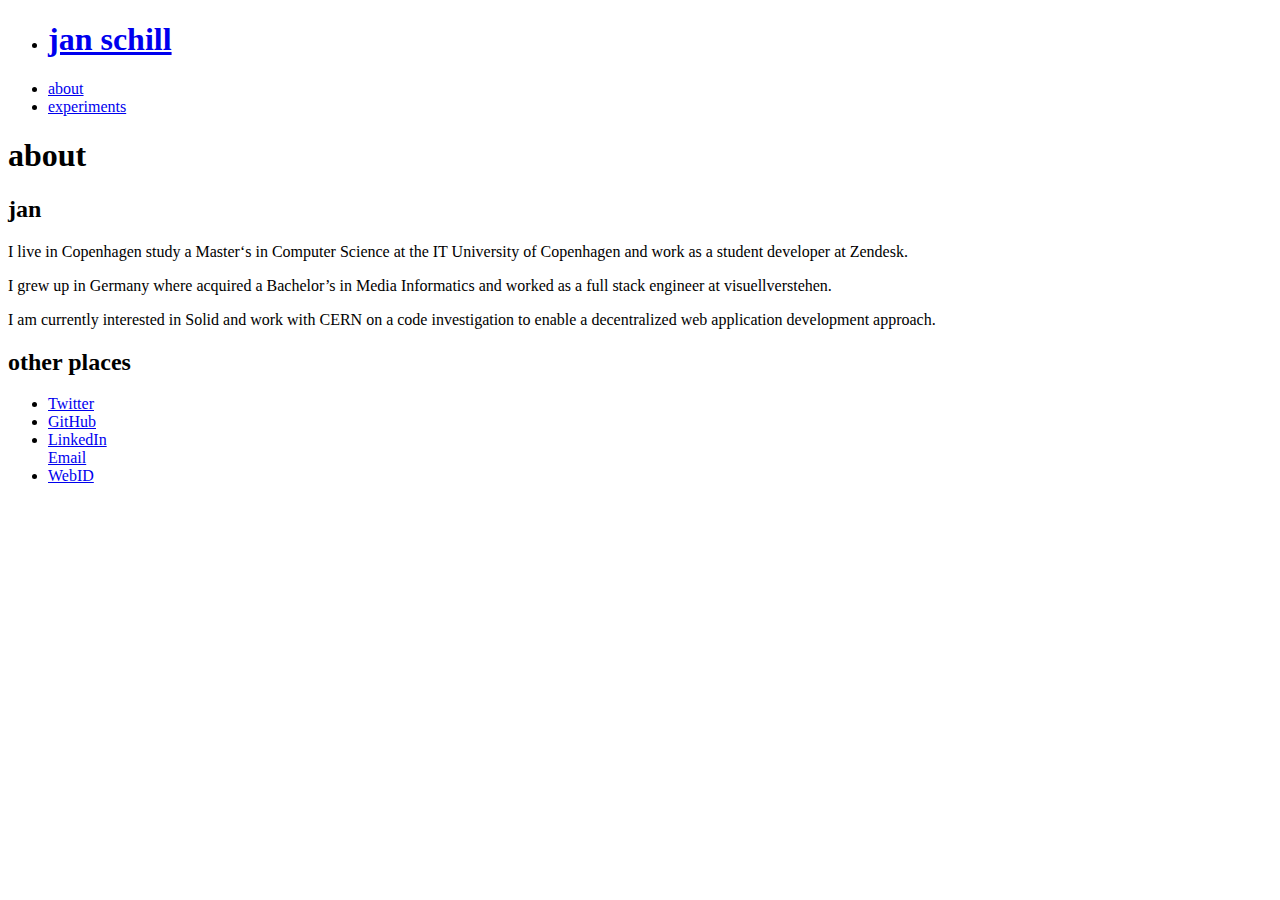
==== about/index.html @ 75ccff13 "Add some about information" ====
<!DOCTYPE html>
<html lang="en">

<head>
  <meta charset="UTF-8">
  <meta http-equiv="X-UA-Compatible" content="IE=edge">
  <meta name="viewport" content="width=device-width, initial-scale=1.0">
  <title>jan schill</title>
</head>

<body>
  <header>
    <nav>
      <ul>
        <li>
          <h1><a href="/">jan schill</a></h1>
        </li>
        <li>
          <a href="/about">about</a>
        </li>
        <li>
          <a href="/experiments">experiments</a>
        </li>
      </ul>
    </nav>
  </header>
  <main>
    <h1>about</h1>
    <article>
      <h2>jan</h2>
      <p>I live in Copenhagen study a Master‘s in Computer Science at the IT University of Copenhagen and work as a
        student developer at Zendesk.</p>
      <p>I grew up in Germany where acquired a Bachelor’s in Media Informatics and worked as a full stack engineer at
        visuellverstehen.</p>
      <p>I am currently interested in Solid and work with CERN on a code investigation to enable a decentralized web
        application development approach.</p>
    </article>
    <article>
      <h2>other places</h2>
      <ul>
        <li><a href="https://twitter.com/schill_jan">Twitter</a></li>
        <li><a href="https://github.com/janschill">GitHub</a></li>
        <li><a href="https://www.linkedin.com/in/jan-schill-161b66a4/">LinkedIn</a></li>
        <a href="mailto:schill@hey.com">Email</a>
        <li><a href="https://janschill.net/profile/card#me">WebID</a></li>
      </ul>
    </article>
  </main>
</body>

</html>
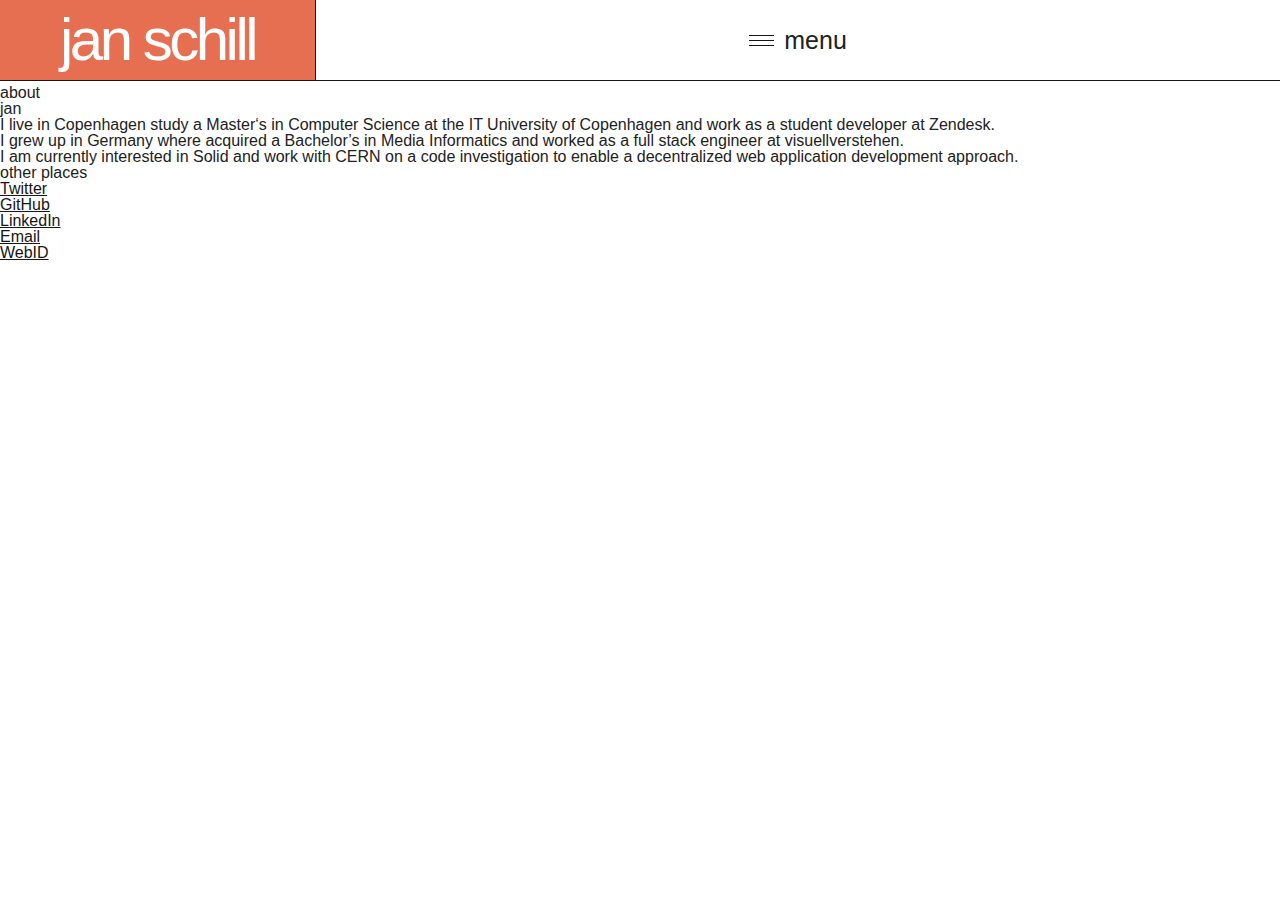
==== commit 5be21fa0: "Update about HTML" ====
--- a/about/index.html
+++ b/about/index.html
@@ -5,21 +5,46 @@
   <meta charset="UTF-8">
   <meta http-equiv="X-UA-Compatible" content="IE=edge">
   <meta name="viewport" content="width=device-width, initial-scale=1.0">
+  <link rel="stylesheet" href="../reset.css">
+  <link rel="stylesheet" href="../styles.css">
+  <script src="../burger.js"></script>
   <title>jan schill</title>
 </head>
 
 <body>
   <header>
-    <nav>
-      <ul>
-        <li>
-          <h1><a href="/">jan schill</a></h1>
+    <aside class="header__aside">
+      <h1><a class="link link--header link--name" href="/">jan schill</a></h1>
+    </aside>
+    <nav class="header__nav">
+      <aside class="nav__menu">
+        <button class="button-menu">
+          <span class="burger"><span class="burger-inner"></span></span>
+          <span>menu</span>
+        </button>
+      </aside>
+      <ul class="nav__list">
+        <li class="nav__list-item">
+          <a class="link link--item link--header" href="/about">about</a>
         </li>
-        <li>
-          <a href="/about">about</a>
+        <li class="nav__list-item">
+          <a class="link link--item link--header" href="/thoughts">thoughts</a>
         </li>
-        <li>
-          <a href="/experiments">experiments</a>
+        <li class="nav__list-item">
+          <a class="link link--item link--header" href="/experiments">experiments</a>
+        </li>
+        <li class="nav__list-item">
+          <a class="link link--item link--header" href="/readings">readings</a>
+        </li>
+        <li class="nav__list-item">
+          <a class="link link--item link--header" href="/people">people</a>
+        </li>
+        <li class="nav__list-item">
+          <a class="link link--item link--header" href="/links">links</a>
+        </li>
+        <li class="nav__list-item nav__list-item--logo">
+          <a class="link link--item link--header link--logo" href="https://janschill.net/profile/card#me"><img
+              class="brand-logo" src="../solid.svg" alt="The Solid Project logo."></a>
         </li>
       </ul>
     </nav>
--- a/styles.css
+++ b/styles.css
@@ -0,0 +1,184 @@
+:root {
+  --primary-color: #e76f51;
+  --secondary-color: #ffffff;
+  --dark-color: #161616;
+  --bright-color: #e7e7e7;
+}
+
+html {
+  font-family: Helvetica;
+  font-weight: lighter;
+  box-sizing: border-box;
+  line-height: 0;
+}
+
+a {
+  color: var(--dark-color);
+}
+
+.link {
+  text-decoration: none;
+  line-height: 0;
+}
+
+.link:hover {
+  background-color: var(--primary-color);
+  color: var(--secondary-color);
+}
+
+.link--header {
+  padding: 40px 25px;
+  display: inline-block;
+}
+
+.link--logo {
+  display: block;
+  float: left;
+  padding: 18px 25px;
+  box-sizing: border-box;
+}
+
+.link--item {
+  width: 100%;
+}
+
+.link--name {
+  padding: 40px 60px;
+}
+
+header {
+  position: fixed;
+  z-index: 9999;
+  top: 0;
+  left: 0;
+  display: flex;
+  height: 80px;
+  width: 100%;
+  background-color: white;
+  border-bottom: 1px solid var(--dark-color);
+}
+
+.header__aside {
+  display: block;
+  border-right: 1px solid var(--dark-color);
+}
+
+.header__aside h1 {
+  line-height: 0;
+  font-size: 60px;
+  letter-spacing: -3.5px;
+}
+
+.header__nav {
+  font-size: 25px;
+  letter-spacing: -0.5px;
+  flex-grow: 1;
+}
+
+.nav__menu {
+  display: flex;
+  align-items: center;
+  justify-content: center;
+  height: 80px;
+}
+
+.button-menu {
+  background-color: white;
+  border: none;
+  margin: 0;
+  text-decoration: none;
+  cursor: pointer;
+  text-align: center;
+  appearance: none;
+  display: flex;
+  align-items: center;
+  font-weight: lighter;
+  font-family: inherit;
+}
+
+.burger {
+  position: relative;
+  display: inline-block;
+  width: 25px;
+  height: 10px;
+  margin-right: 10px;
+}
+
+.burger-inner, .burger-inner::after, .burger-inner::before {
+  position: absolute;
+  width: 25px;
+  height: 1px;
+  left: 0;
+  background-color: var(--dark-color);
+}
+
+.burger-inner {
+  top: 0px;
+}
+
+.burger-inner::after {
+  content: '';
+  top: 10px;
+}
+
+.burger-inner::before {
+  content: '';
+  top: 5px;
+}
+
+.nav__list {
+  display: none;
+}
+
+@media all and (max-width: 1300px) {
+  .nav__list--active {
+    display: block;
+    position: absolute;
+    left: 0;
+    width: 100%;
+    right: 0;
+    bottom: 0;
+    top: 80px;
+    background: white;
+  }
+
+  .nav__list--active .nav__list-item {
+    border: none;
+  }
+}
+
+@media all and (min-width: 1300px) {
+  .nav__menu {
+    display: none;
+  }
+
+  .nav__list {
+    display: flex;
+    flex-grow: 1;
+    text-align: center;
+    height: 80px;
+    position: relative;
+  }
+}
+
+.nav__list-item {
+  flex-grow: 1;
+  display: flex;
+  justify-content: center;
+  align-items: center;
+  border-right: 1px solid var(--dark-color);
+}
+
+.nav__list-item--logo {
+  max-width: 100px;
+}
+
+.brand-logo {
+  display: block;
+  max-width: 100%;
+  height: auto;
+}
+
+main {
+  padding-top: 85px;
+}
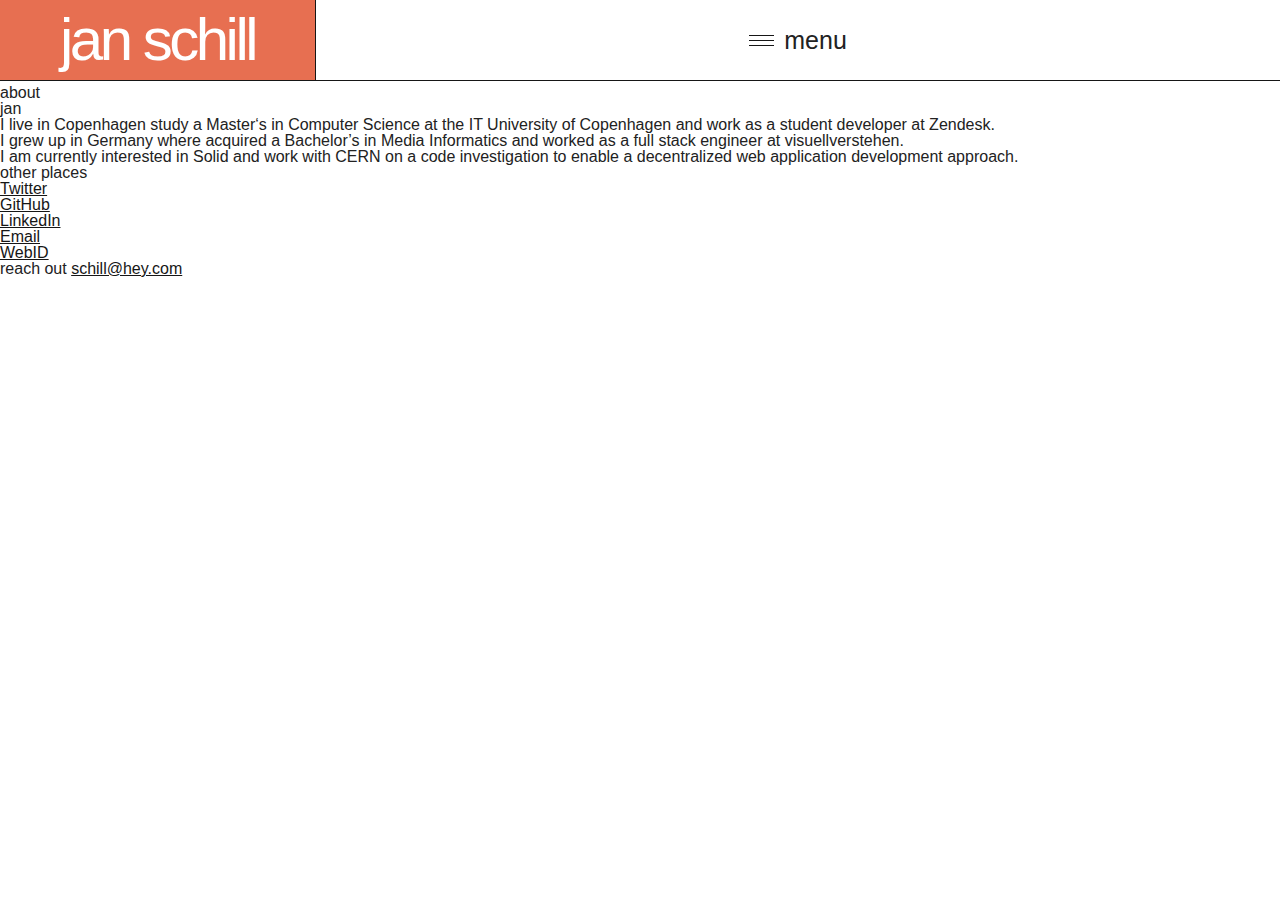
==== commit 3348965c: "Add footer and section" ====
--- a/about/index.html
+++ b/about/index.html
@@ -51,26 +51,34 @@
   </header>
   <main>
     <h1>about</h1>
-    <article>
-      <h2>jan</h2>
-      <p>I live in Copenhagen study a Master‘s in Computer Science at the IT University of Copenhagen and work as a
-        student developer at Zendesk.</p>
-      <p>I grew up in Germany where acquired a Bachelor’s in Media Informatics and worked as a full stack engineer at
-        visuellverstehen.</p>
-      <p>I am currently interested in Solid and work with CERN on a code investigation to enable a decentralized web
-        application development approach.</p>
-    </article>
-    <article>
-      <h2>other places</h2>
-      <ul>
-        <li><a href="https://twitter.com/schill_jan">Twitter</a></li>
-        <li><a href="https://github.com/janschill">GitHub</a></li>
-        <li><a href="https://www.linkedin.com/in/jan-schill-161b66a4/">LinkedIn</a></li>
-        <a href="mailto:schill@hey.com">Email</a>
-        <li><a href="https://janschill.net/profile/card#me">WebID</a></li>
-      </ul>
-    </article>
+    <section>
+      <article>
+        <h2>jan</h2>
+        <p>I live in Copenhagen study a Master‘s in Computer Science at the IT University of Copenhagen and work as a
+          student developer at Zendesk.</p>
+        <p>I grew up in Germany where acquired a Bachelor’s in Media Informatics and worked as a full stack engineer at
+          visuellverstehen.</p>
+        <p>I am currently interested in Solid and work with CERN on a code investigation to enable a decentralized web
+          application development approach.</p>
+      </article>
+      <article>
+        <h2>other places</h2>
+        <ul>
+          <li><a href="https://twitter.com/schill_jan" rel="noopener noreferrer nofollow" target="_blank">Twitter</a>
+          </li>
+          <li><a href="https://github.com/janschill" rel="noopener noreferrer nofollow" target="_blank">GitHub</a></li>
+          <li><a href="https://www.linkedin.com/in/jan-schill-161b66a4/" rel="noopener noreferrer nofollow"
+              target="_blank">LinkedIn</a></li>
+          <a href="mailto:schill@hey.com">Email</a>
+          <li><a href="https://janschill.net/profile/card#me" rel="noopener noreferrer nofollow"
+              target="_blank">WebID</a></li>
+        </ul>
+      </article>
+    </section>
   </main>
+  <footer>
+    reach out <a href="mailto:schill@hey.com">schill@hey.com</a>
+  </footer>
 </body>
 
 </html>
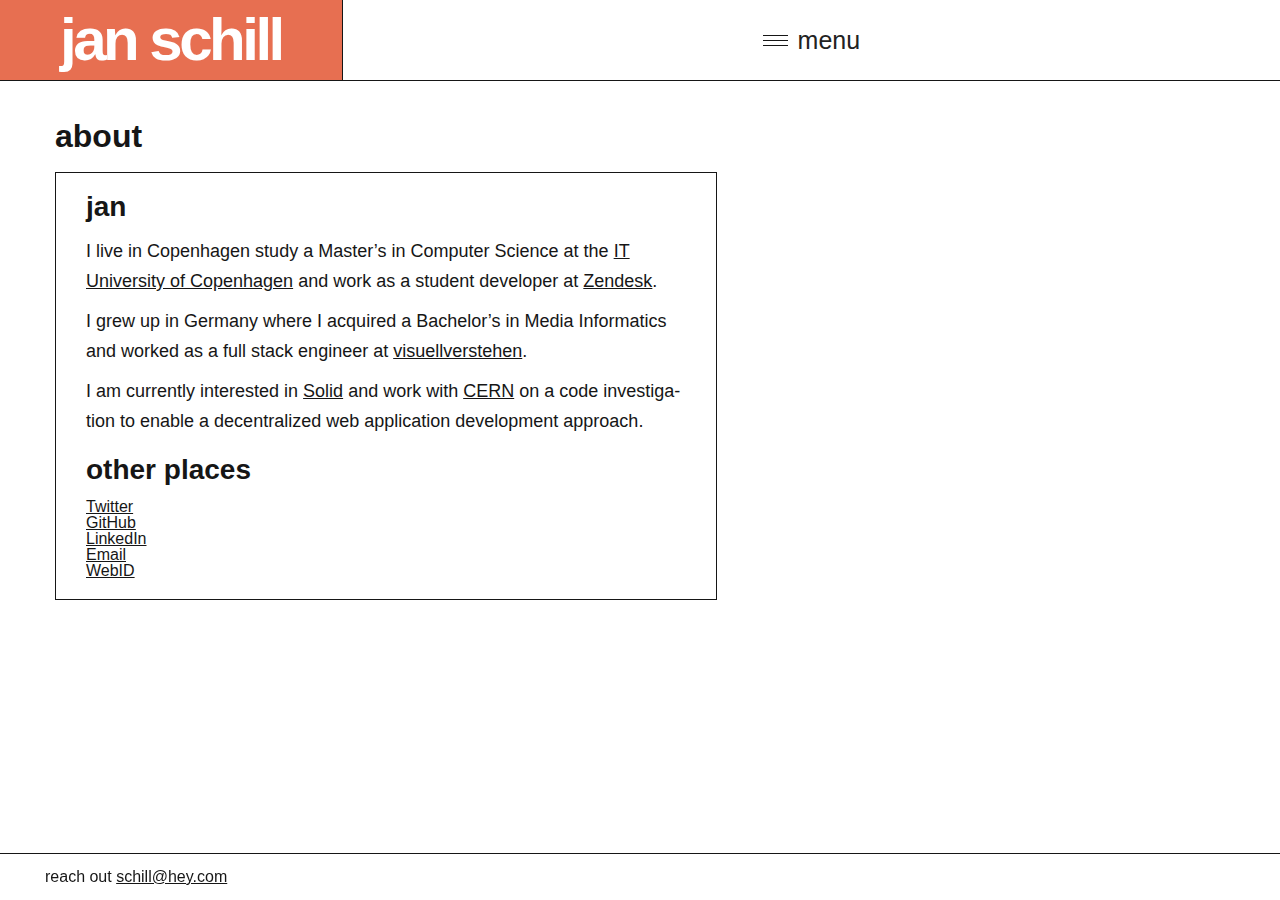
==== commit 4bdd5876: "Add links" ====
--- a/about/index.html
+++ b/about/index.html
@@ -54,11 +54,17 @@
     <section>
       <article>
         <h2>jan</h2>
-        <p>I live in Copenhagen study a Master‘s in Computer Science at the IT University of Copenhagen and work as a
-          student developer at Zendesk.</p>
-        <p>I grew up in Germany where acquired a Bachelor’s in Media Informatics and worked as a full stack engineer at
-          visuellverstehen.</p>
-        <p>I am currently interested in Solid and work with CERN on a code investigation to enable a decentralized web
+        <p>I live in Copenhagen study a Master’s in Computer Science at the <a href="https://itu.dk"
+            rel="noopener noreferrer nofollow" target="_blank">IT University of Copenhagen</a> and work as a
+          student developer at <a href="https://zendesk.com" rel="noopener noreferrer nofollow"
+            target="_blank">Zendesk</a>.</p>
+        <p>I grew up in Germany where I acquired a Bachelor’s in Media Informatics and worked as a full stack engineer
+          at
+          <a href="https://visuellverstehen.de" rel="noopener noreferrer nofollow" target="_blank">visuellverstehen</a>.
+        </p>
+        <p>I am currently interested in <a href="https://solidproject.org" rel="noopener noreferrer nofollow"
+            target="_blank">Solid</a> and work with <a href="https://home.cern" rel="noopener noreferrer nofollow"
+            target="_blank">CERN</a> on a code investigation to enable a decentralized web
           application development approach.</p>
       </article>
       <article>
--- a/styles.css
+++ b/styles.css
@@ -6,14 +6,90 @@
 }
 
 html {
+  font-size: 16px;
   font-family: Helvetica;
   font-weight: lighter;
   box-sizing: border-box;
   line-height: 0;
+  color: var(--dark-color);
+}
+
+h1, h2, h3, h4, h5 ,h6 {
+  font-weight: bold;
+  margin-bottom: 10px;
+  font-size: 1rem;
+}
+
+h1 {
+  font-size: 2rem;
+  margin-bottom: 20px;
+}
+
+h2 {
+  font-size: 1.75rem;
+  margin-bottom: 15px;
+}
+
+h3 {
+  font-size: 1.5rem;
+}
+
+h4 {
+  font-size: 1.25rem;
+}
+
+p {
+  font-size: 16px;
+  line-height: 26px;
+  word-wrap: break-word;
+  overflow-wrap: break-word;
+  hyphens: auto;
+
+}
+
+@media all and (min-width: 600px){
+  p {
+    font-size: 18px;
+    line-height: 30px;
+  }
+}
+
+p + p {
+  margin-top: 10px;
+}
+
+section {
+  display: inline-block;
+  border: 1px solid var(--dark-color);
+  padding: 20px 10px;
+}
+
+
+@media all and (min-width: 800px) {
+  section {
+    padding: 20px 30px;
+  }
+}
+
+
+article {
+  max-width: 600px;
+}
+
+article + article {
+  margin-top: 20px;
 }
 
 a {
   color: var(--dark-color);
+}
+
+a:hover {
+  color: var(--primary-color);
+}
+
+button:hover {
+  color: var(--primary-color);
 }
 
 .link {
@@ -43,7 +119,15 @@
 }
 
 .link--name {
-  padding: 40px 60px;
+  padding: 40px 30px;
+  font-size: 2.75rem;
+}
+
+@media all and (min-width: 600px) {
+  .link--name {
+    padding: 40px 60px;
+    font-size: 3.75rem;
+  }
 }
 
 header {
@@ -65,7 +149,7 @@
 
 .header__aside h1 {
   line-height: 0;
-  font-size: 60px;
+  font-size: 3.75rem;
   letter-spacing: -3.5px;
 }
 
@@ -133,12 +217,12 @@
 @media all and (max-width: 1300px) {
   .nav__list--active {
     display: block;
-    position: absolute;
+    position: fixed;
     left: 0;
     width: 100%;
     right: 0;
     bottom: 0;
-    top: 80px;
+    top: 81px;
     background: white;
   }
 
@@ -162,6 +246,7 @@
 }
 
 .nav__list-item {
+  flex-basis: 0;
   flex-grow: 1;
   display: flex;
   justify-content: center;
@@ -180,5 +265,22 @@
 }
 
 main {
-  padding-top: 85px;
-}
+  margin: 85px 0;
+  padding: 20px 5px;
+}
+
+@media all and (min-width: 800px) {
+  main {
+    margin: 100px 25px;
+    padding: 20px 30px;
+  }
+}
+
+footer {
+  position: fixed;
+  bottom: 0;
+  left: 0;
+  right: 0;
+  padding: 15px 45px;
+  border-top: 1px solid var(--dark-color);
+}
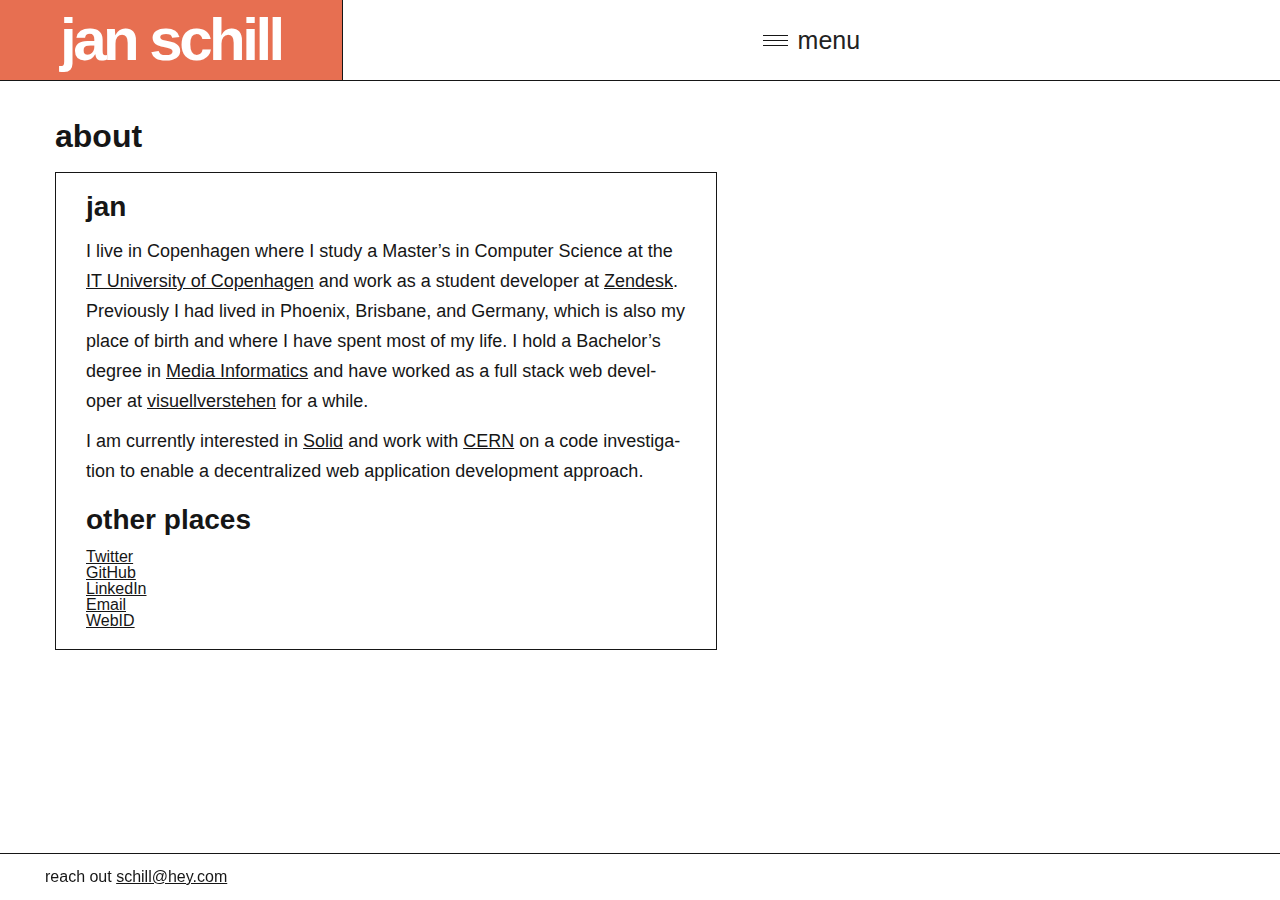
==== commit 71c38b8d: "More writing" ====
--- a/about/index.html
+++ b/about/index.html
@@ -54,30 +54,40 @@
     <section>
       <article>
         <h2>jan</h2>
-        <p>I live in Copenhagen study a Master’s in Computer Science at the <a href="https://itu.dk"
+        <p>I live in Copenhagen where I study a Master’s in Computer Science at the <a href="https://itu.dk"
             rel="noopener noreferrer nofollow" target="_blank">IT University of Copenhagen</a> and work as a
           student developer at <a href="https://zendesk.com" rel="noopener noreferrer nofollow"
-            target="_blank">Zendesk</a>.</p>
-        <p>I grew up in Germany where I acquired a Bachelor’s in Media Informatics and worked as a full stack engineer
-          at
-          <a href="https://visuellverstehen.de" rel="noopener noreferrer nofollow" target="_blank">visuellverstehen</a>.
-        </p>
-        <p>I am currently interested in <a href="https://solidproject.org" rel="noopener noreferrer nofollow"
+            target="_blank">Zendesk</a>. Previously I had lived in Phoenix, Brisbane, and Germany, which is also my
+          place of birth and where I have spent most of my life. I hold a Bachelor’s degree in <a
+            href="https://hs-flensburg.de/en/studium/bachelor/mi" target="_blank" rel="noopener noreferrer">Media
+            Informatics</a> and have worked as a full stack web developer at <a href="https://visuellverstehen.de"
+            rel="noopener noreferrer nofollow" target="_blank">visuellverstehen</a> for a while.</p>
+        <p>
+          I am currently interested in <a href="https://solidproject.org" rel="noopener noreferrer nofollow"
             target="_blank">Solid</a> and work with <a href="https://home.cern" rel="noopener noreferrer nofollow"
             target="_blank">CERN</a> on a code investigation to enable a decentralized web
-          application development approach.</p>
+          application development approach.
+        </p>
       </article>
       <article>
         <h2>other places</h2>
         <ul>
-          <li><a href="https://twitter.com/schill_jan" rel="noopener noreferrer nofollow" target="_blank">Twitter</a>
+          <li>
+            <a href="https://twitter.com/schill_jan" rel="noopener noreferrer nofollow" target="_blank">Twitter</a>
           </li>
-          <li><a href="https://github.com/janschill" rel="noopener noreferrer nofollow" target="_blank">GitHub</a></li>
-          <li><a href="https://www.linkedin.com/in/jan-schill-161b66a4/" rel="noopener noreferrer nofollow"
-              target="_blank">LinkedIn</a></li>
-          <a href="mailto:schill@hey.com">Email</a>
-          <li><a href="https://janschill.net/profile/card#me" rel="noopener noreferrer nofollow"
-              target="_blank">WebID</a></li>
+          <li>
+            <a href="https://github.com/janschill" rel="noopener noreferrer nofollow" target="_blank">GitHub</a>
+          </li>
+          <li>
+            <a href="https://www.linkedin.com/in/jan-schill-161b66a4/" rel="noopener noreferrer nofollow"
+              target="_blank">LinkedIn</a>
+          </li>
+          <li>
+            <a href="mailto:schill@hey.com">Email</a>
+          </li>
+          <li>
+            <a href="https://janschill.net/profile/card#me" rel="noopener noreferrer nofollow" target="_blank">WebID</a>
+          </li>
         </ul>
       </article>
     </section>
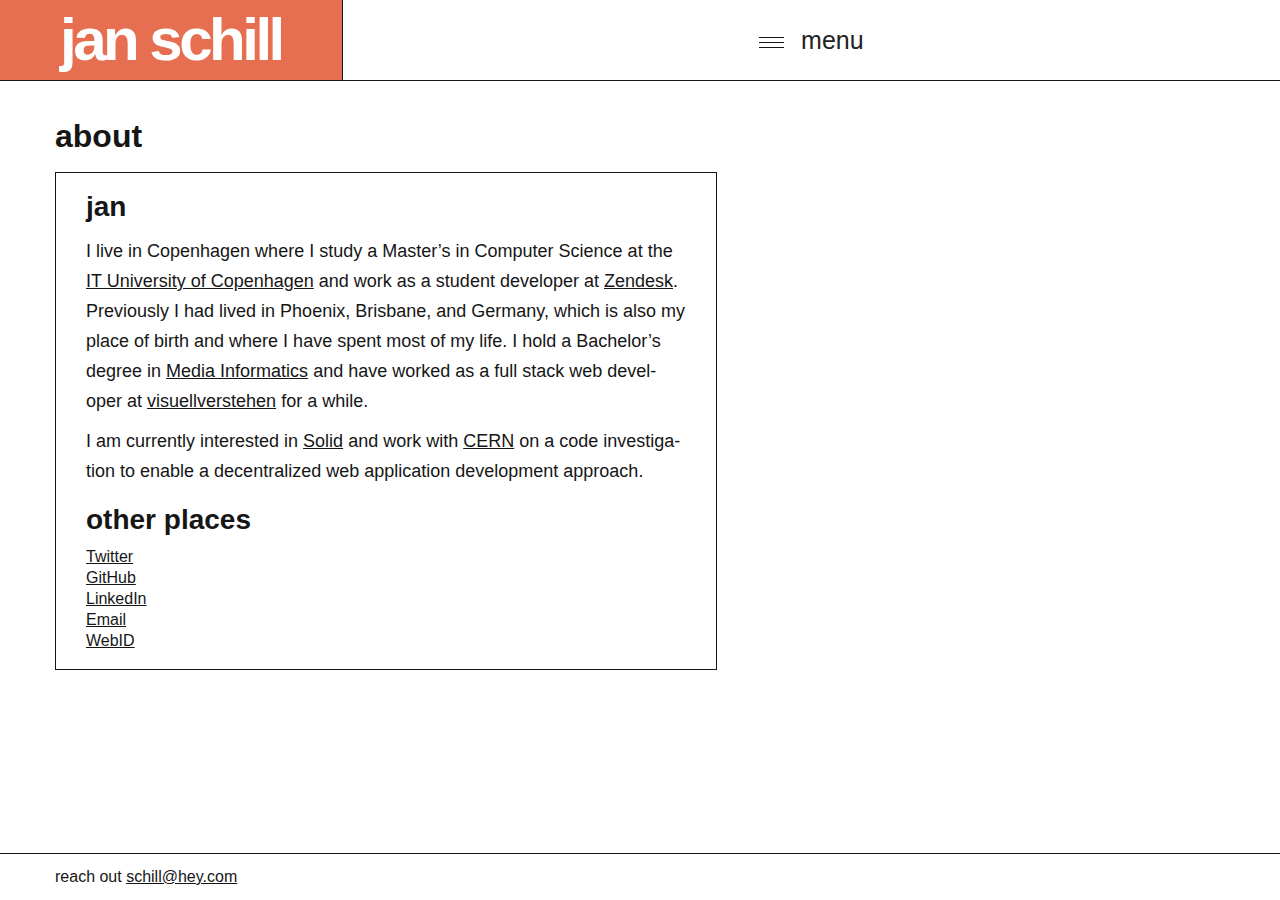
==== commit 6ef7f42b: "Improvements" ====
--- a/about/index.html
+++ b/about/index.html
@@ -5,10 +5,17 @@
   <meta charset="UTF-8">
   <meta http-equiv="X-UA-Compatible" content="IE=edge">
   <meta name="viewport" content="width=device-width, initial-scale=1.0">
+  <link rel="apple-touch-icon" sizes="180x180" href="apple-touch-icon.png">
+  <link rel="icon" type="image/png" sizes="32x32" href="favicon-32x32.png">
+  <link rel="icon" type="image/png" sizes="16x16" href="favicon-16x16.png">
+  <link rel="manifest" href="site.webmanifest">
+  <link rel="mask-icon" href="safari-pinned-tab.svg" color="#5bbad5">
+  <meta name="msapplication-TileColor" content="#da532c">
+  <meta name="theme-color" content="#ffffff">
   <link rel="stylesheet" href="../reset.css">
   <link rel="stylesheet" href="../styles.css">
   <script src="../burger.js"></script>
-  <title>jan schill</title>
+  <title>about | jan schill</title>
 </head>
 
 <body>
@@ -52,7 +59,7 @@
   <main>
     <h1>about</h1>
     <section>
-      <article>
+      <article class="text">
         <h2>jan</h2>
         <p>I live in Copenhagen where I study a Master’s in Computer Science at the <a href="https://itu.dk"
             rel="noopener noreferrer nofollow" target="_blank">IT University of Copenhagen</a> and work as a
@@ -69,7 +76,7 @@
           application development approach.
         </p>
       </article>
-      <article>
+      <article class="text">
         <h2>other places</h2>
         <ul>
           <li>
--- a/styles.css
+++ b/styles.css
@@ -54,6 +54,14 @@
   }
 }
 
+li + li {
+  margin-top: 5px;
+}
+
+.nav__list-item + .nav__list-item {
+  margin-top: 0;
+}
+
 p + p {
   margin-top: 10px;
 }
@@ -72,11 +80,11 @@
 }
 
 
-article {
+.text {
   max-width: 600px;
 }
 
-article + article {
+.text + .text {
   margin-top: 20px;
 }
 
@@ -90,6 +98,14 @@
 
 button:hover {
   color: var(--primary-color);
+}
+
+.centered {
+  text-align: center;
+}
+
+.italic {
+  font-style: italic;
 }
 
 .link {
@@ -110,7 +126,7 @@
 .link--logo {
   display: block;
   float: left;
-  padding: 18px 25px;
+  padding: 17px 25px;
   box-sizing: border-box;
 }
 
@@ -167,6 +183,8 @@
 }
 
 .button-menu {
+  width: 100%;
+  height: 100%;
   background-color: white;
   border: none;
   margin: 0;
@@ -174,8 +192,6 @@
   cursor: pointer;
   text-align: center;
   appearance: none;
-  display: flex;
-  align-items: center;
   font-weight: lighter;
   font-family: inherit;
 }
@@ -184,7 +200,7 @@
   position: relative;
   display: inline-block;
   width: 25px;
-  height: 10px;
+  height: 12px;
   margin-right: 10px;
 }
 
@@ -277,10 +293,11 @@
 }
 
 footer {
+  background-color: white;
   position: fixed;
   bottom: 0;
   left: 0;
   right: 0;
-  padding: 15px 45px;
+  padding: 15px 55px;
   border-top: 1px solid var(--dark-color);
 }
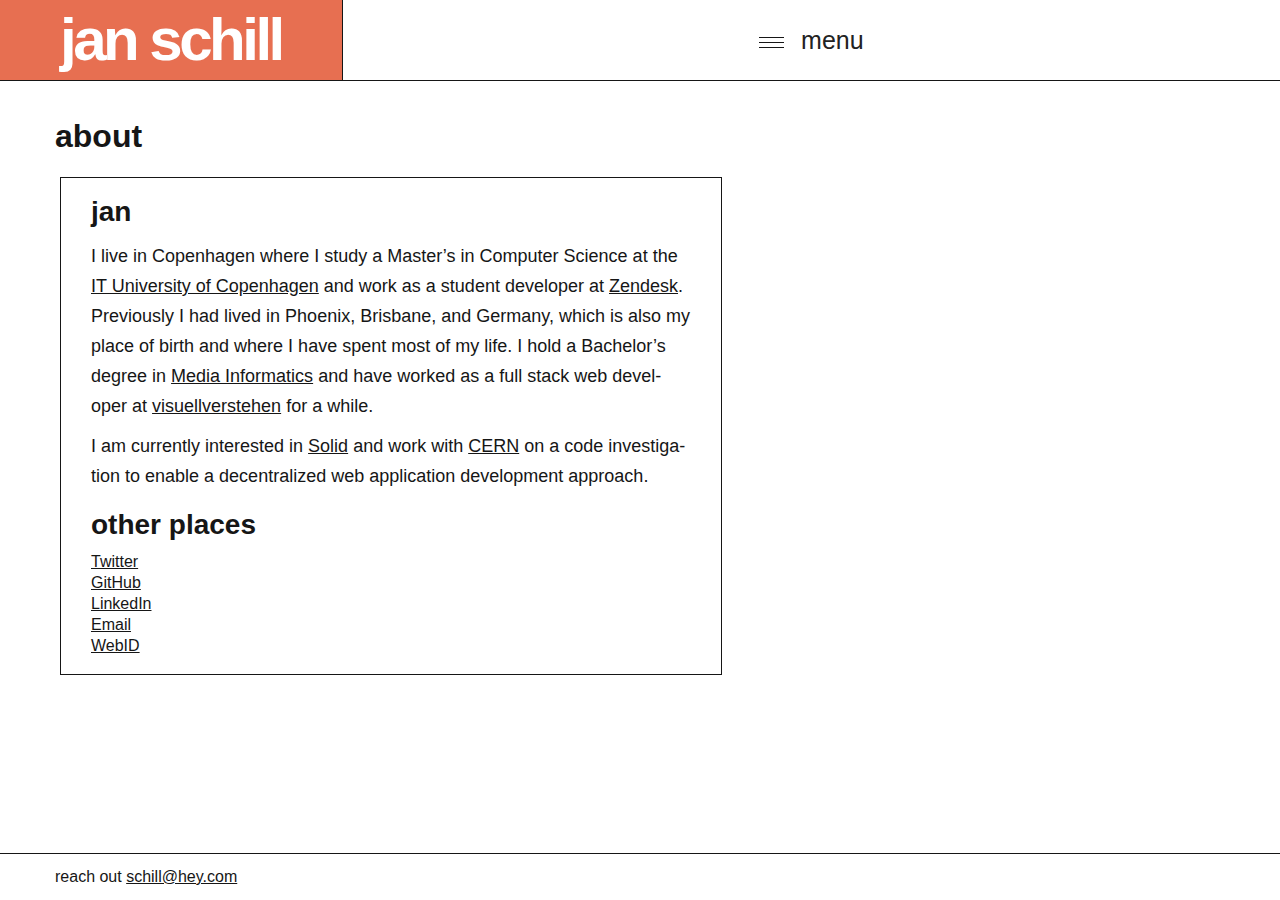
==== commit 347ee29d: "Add script to every page" ====
--- a/about/index.html
+++ b/about/index.html
@@ -5,15 +5,16 @@
   <meta charset="UTF-8">
   <meta http-equiv="X-UA-Compatible" content="IE=edge">
   <meta name="viewport" content="width=device-width, initial-scale=1.0">
-  <link rel="apple-touch-icon" sizes="180x180" href="apple-touch-icon.png">
-  <link rel="icon" type="image/png" sizes="32x32" href="favicon-32x32.png">
-  <link rel="icon" type="image/png" sizes="16x16" href="favicon-16x16.png">
-  <link rel="manifest" href="site.webmanifest">
-  <link rel="mask-icon" href="safari-pinned-tab.svg" color="#5bbad5">
+  <link rel="apple-touch-icon" sizes="180x180" href="../apple-touch-icon.png">
+  <link rel="icon" type="image/png" sizes="32x32" href="../favicon-32x32.png">
+  <link rel="icon" type="image/png" sizes="16x16" href="../favicon-16x16.png">
+  <link rel="manifest" href="../site.webmanifest">
+  <link rel="mask-icon" href="../safari-pinned-tab.svg" color="#5bbad5">
   <meta name="msapplication-TileColor" content="#da532c">
   <meta name="theme-color" content="#ffffff">
   <link rel="stylesheet" href="../reset.css">
   <link rel="stylesheet" href="../styles.css">
+  <script async defer data-domain="janschill.net" src="https://nsa.janschill.de/js/plausible.js"></script>
   <script src="../burger.js"></script>
   <title>about | jan schill</title>
 </head>
--- a/styles.css
+++ b/styles.css
@@ -70,6 +70,7 @@
   display: inline-block;
   border: 1px solid var(--dark-color);
   padding: 20px 10px;
+  margin: 5px;
 }
 
 
@@ -98,6 +99,11 @@
 
 button:hover {
   color: var(--primary-color);
+}
+
+.flex-grid {
+  display: flex;
+  flex-wrap: wrap;
 }
 
 .centered {
